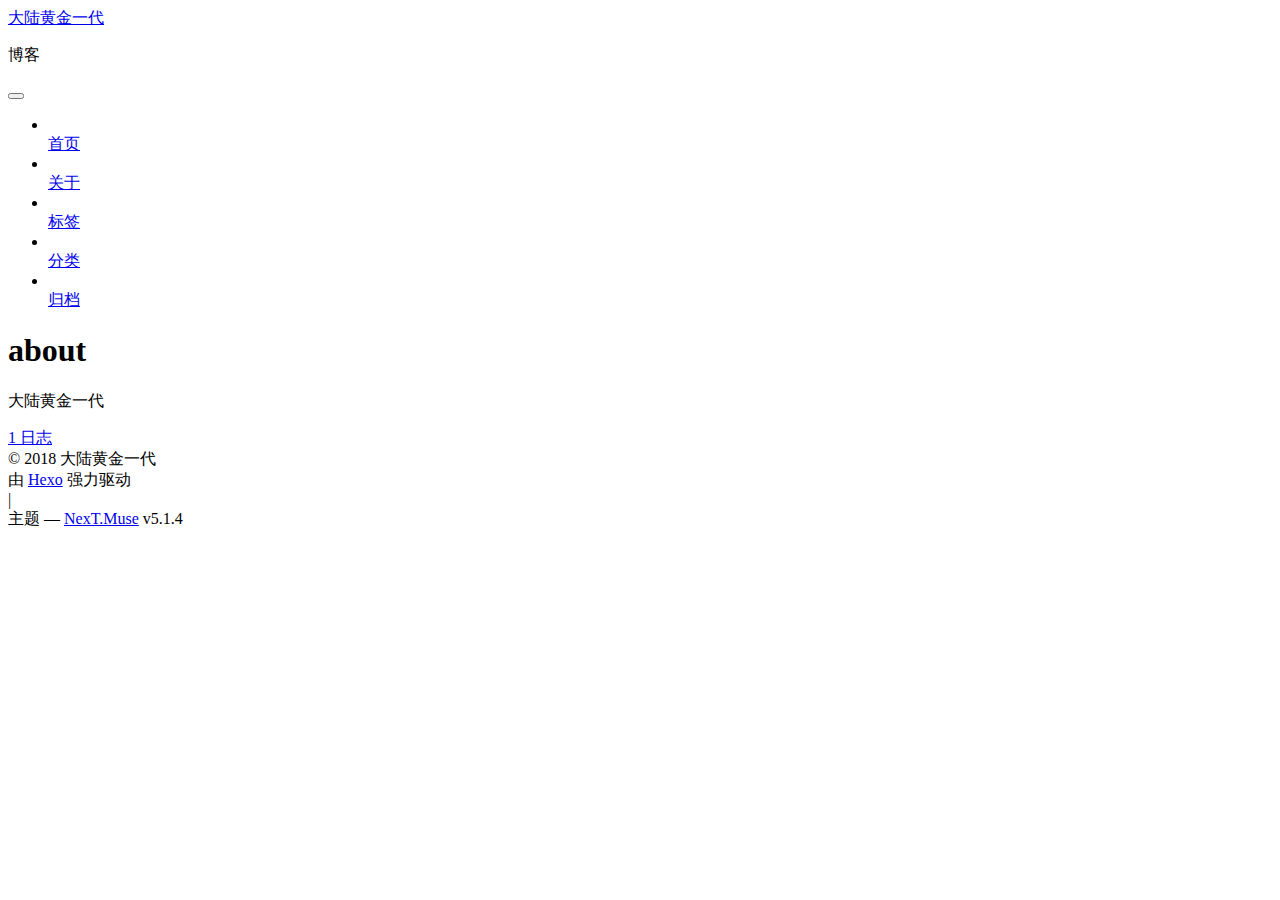
==== about/index.html @ c80b13ff "Site updated: 2018-07-17 23:58:43" ====
<!DOCTYPE html>



  


<html class="theme-next muse use-motion" lang="zh-Hans">
<head>
  <meta charset="UTF-8"/>
<meta http-equiv="X-UA-Compatible" content="IE=edge" />
<meta name="viewport" content="width=device-width, initial-scale=1, maximum-scale=1"/>
<meta name="theme-color" content="#222">









<meta http-equiv="Cache-Control" content="no-transform" />
<meta http-equiv="Cache-Control" content="no-siteapp" />
















  
  
  <link href="/blog/lib/fancybox/source/jquery.fancybox.css?v=2.1.5" rel="stylesheet" type="text/css" />







<link href="/blog/lib/font-awesome/css/font-awesome.min.css?v=4.6.2" rel="stylesheet" type="text/css" />

<link href="/blog/css/main.css?v=5.1.4" rel="stylesheet" type="text/css" />


  <link rel="apple-touch-icon" sizes="180x180" href="/blog/images/apple-touch-icon-next.png?v=5.1.4">


  <link rel="icon" type="image/png" sizes="32x32" href="/blog/images/favicon-32x32-next.png?v=5.1.4">


  <link rel="icon" type="image/png" sizes="16x16" href="/blog/images/favicon-16x16-next.png?v=5.1.4">


  <link rel="mask-icon" href="/blog/images/logo.svg?v=5.1.4" color="#222">





  <meta name="keywords" content="Hexo, NexT" />










<meta name="keywords" content="技术 产品 想法">
<meta property="og:type" content="website">
<meta property="og:title" content="about">
<meta property="og:url" content="https://be-gold-generation.github.io/about/index.html">
<meta property="og:site_name" content="大陆黄金一代">
<meta property="og:locale" content="zh-Hans">
<meta property="og:updated_time" content="2018-07-17T15:53:23.643Z">
<meta name="twitter:card" content="summary">
<meta name="twitter:title" content="about">



<script type="text/javascript" id="hexo.configurations">
  var NexT = window.NexT || {};
  var CONFIG = {
    root: '/blog/',
    scheme: 'Muse',
    version: '5.1.4',
    sidebar: {"position":"left","display":"post","offset":12,"b2t":false,"scrollpercent":false,"onmobile":false},
    fancybox: true,
    tabs: true,
    motion: {"enable":true,"async":false,"transition":{"post_block":"fadeIn","post_header":"slideDownIn","post_body":"slideDownIn","coll_header":"slideLeftIn","sidebar":"slideUpIn"}},
    duoshuo: {
      userId: '0',
      author: '博主'
    },
    algolia: {
      applicationID: '',
      apiKey: '',
      indexName: '',
      hits: {"per_page":10},
      labels: {"input_placeholder":"Search for Posts","hits_empty":"We didn't find any results for the search: ${query}","hits_stats":"${hits} results found in ${time} ms"}
    }
  };
</script>



  <link rel="canonical" href="https://be-gold-generation.github.io/about/"/>





  <title>about | 大陆黄金一代</title>
  








</head>

<body itemscope itemtype="http://schema.org/WebPage" lang="zh-Hans">

  
  
    
  

  <div class="container sidebar-position-left page-post-detail">
    <div class="headband"></div>

    <header id="header" class="header" itemscope itemtype="http://schema.org/WPHeader">
      <div class="header-inner"><div class="site-brand-wrapper">
  <div class="site-meta ">
    

    <div class="custom-logo-site-title">
      <a href="/blog/"  class="brand" rel="start">
        <span class="logo-line-before"><i></i></span>
        <span class="site-title">大陆黄金一代</span>
        <span class="logo-line-after"><i></i></span>
      </a>
    </div>
      
        <p class="site-subtitle">博客</p>
      
  </div>

  <div class="site-nav-toggle">
    <button>
      <span class="btn-bar"></span>
      <span class="btn-bar"></span>
      <span class="btn-bar"></span>
    </button>
  </div>
</div>

<nav class="site-nav">
  

  
    <ul id="menu" class="menu">
      
        
        <li class="menu-item menu-item-home">
          <a href="/blog/" rel="section">
            
              <i class="menu-item-icon fa fa-fw fa-home"></i> <br />
            
            首页
          </a>
        </li>
      
        
        <li class="menu-item menu-item-about">
          <a href="/blog/about/" rel="section">
            
              <i class="menu-item-icon fa fa-fw fa-user"></i> <br />
            
            关于
          </a>
        </li>
      
        
        <li class="menu-item menu-item-tags">
          <a href="/blog/tags/" rel="section">
            
              <i class="menu-item-icon fa fa-fw fa-tags"></i> <br />
            
            标签
          </a>
        </li>
      
        
        <li class="menu-item menu-item-categories">
          <a href="/blog/categories/" rel="section">
            
              <i class="menu-item-icon fa fa-fw fa-th"></i> <br />
            
            分类
          </a>
        </li>
      
        
        <li class="menu-item menu-item-archives">
          <a href="/blog/archives/" rel="section">
            
              <i class="menu-item-icon fa fa-fw fa-archive"></i> <br />
            
            归档
          </a>
        </li>
      

      
    </ul>
  

  
</nav>



 </div>
    </header>

    <main id="main" class="main">
      <div class="main-inner">
        <div class="content-wrap">
          <div id="content" class="content">
            

  <div id="posts" class="posts-expand">
    
    
    
    <div class="post-block page">
      <header class="post-header">

	<h1 class="post-title" itemprop="name headline">about</h1>



</header>

      
      
      
      <div class="post-body">
        
        
          
        
      </div>
      
      
      
    </div>
    
    
    
  </div>


          </div>
          


          

  



        </div>
        
          
  
  <div class="sidebar-toggle">
    <div class="sidebar-toggle-line-wrap">
      <span class="sidebar-toggle-line sidebar-toggle-line-first"></span>
      <span class="sidebar-toggle-line sidebar-toggle-line-middle"></span>
      <span class="sidebar-toggle-line sidebar-toggle-line-last"></span>
    </div>
  </div>

  <aside id="sidebar" class="sidebar">
    
    <div class="sidebar-inner">

      

      

      <section class="site-overview-wrap sidebar-panel sidebar-panel-active">
        <div class="site-overview">
          <div class="site-author motion-element" itemprop="author" itemscope itemtype="http://schema.org/Person">
            
              <p class="site-author-name" itemprop="name">大陆黄金一代</p>
              <p class="site-description motion-element" itemprop="description"></p>
          </div>

          <nav class="site-state motion-element">

            
              <div class="site-state-item site-state-posts">
              
                <a href="/blog/archives/">
              
                  <span class="site-state-item-count">1</span>
                  <span class="site-state-item-name">日志</span>
                </a>
              </div>
            

            

            

          </nav>

          

          

          
          

          
          

          

        </div>
      </section>

      

      

    </div>
  </aside>


        
      </div>
    </main>

    <footer id="footer" class="footer">
      <div class="footer-inner">
        <div class="copyright">&copy; <span itemprop="copyrightYear">2018</span>
  <span class="with-love">
    <i class="fa fa-user"></i>
  </span>
  <span class="author" itemprop="copyrightHolder">大陆黄金一代</span>

  
</div>


  <div class="powered-by">由 <a class="theme-link" target="_blank" href="https://hexo.io">Hexo</a> 强力驱动</div>



  <span class="post-meta-divider">|</span>



  <div class="theme-info">主题 &mdash; <a class="theme-link" target="_blank" href="https://github.com/iissnan/hexo-theme-next">NexT.Muse</a> v5.1.4</div>




        







        
      </div>
    </footer>

    
      <div class="back-to-top">
        <i class="fa fa-arrow-up"></i>
        
      </div>
    

    

  </div>

  

<script type="text/javascript">
  if (Object.prototype.toString.call(window.Promise) !== '[object Function]') {
    window.Promise = null;
  }
</script>









  












  
  
    <script type="text/javascript" src="/blog/lib/jquery/index.js?v=2.1.3"></script>
  

  
  
    <script type="text/javascript" src="/blog/lib/fastclick/lib/fastclick.min.js?v=1.0.6"></script>
  

  
  
    <script type="text/javascript" src="/blog/lib/jquery_lazyload/jquery.lazyload.js?v=1.9.7"></script>
  

  
  
    <script type="text/javascript" src="/blog/lib/velocity/velocity.min.js?v=1.2.1"></script>
  

  
  
    <script type="text/javascript" src="/blog/lib/velocity/velocity.ui.min.js?v=1.2.1"></script>
  

  
  
    <script type="text/javascript" src="/blog/lib/fancybox/source/jquery.fancybox.pack.js?v=2.1.5"></script>
  


  


  <script type="text/javascript" src="/blog/js/src/utils.js?v=5.1.4"></script>

  <script type="text/javascript" src="/blog/js/src/motion.js?v=5.1.4"></script>



  
  

  
  <script type="text/javascript" src="/blog/js/src/scrollspy.js?v=5.1.4"></script>
<script type="text/javascript" src="/blog/js/src/post-details.js?v=5.1.4"></script>



  


  <script type="text/javascript" src="/blog/js/src/bootstrap.js?v=5.1.4"></script>



  


  




	





  





  












  





  

  

  

  
  

  

  

  

</body>
</html>
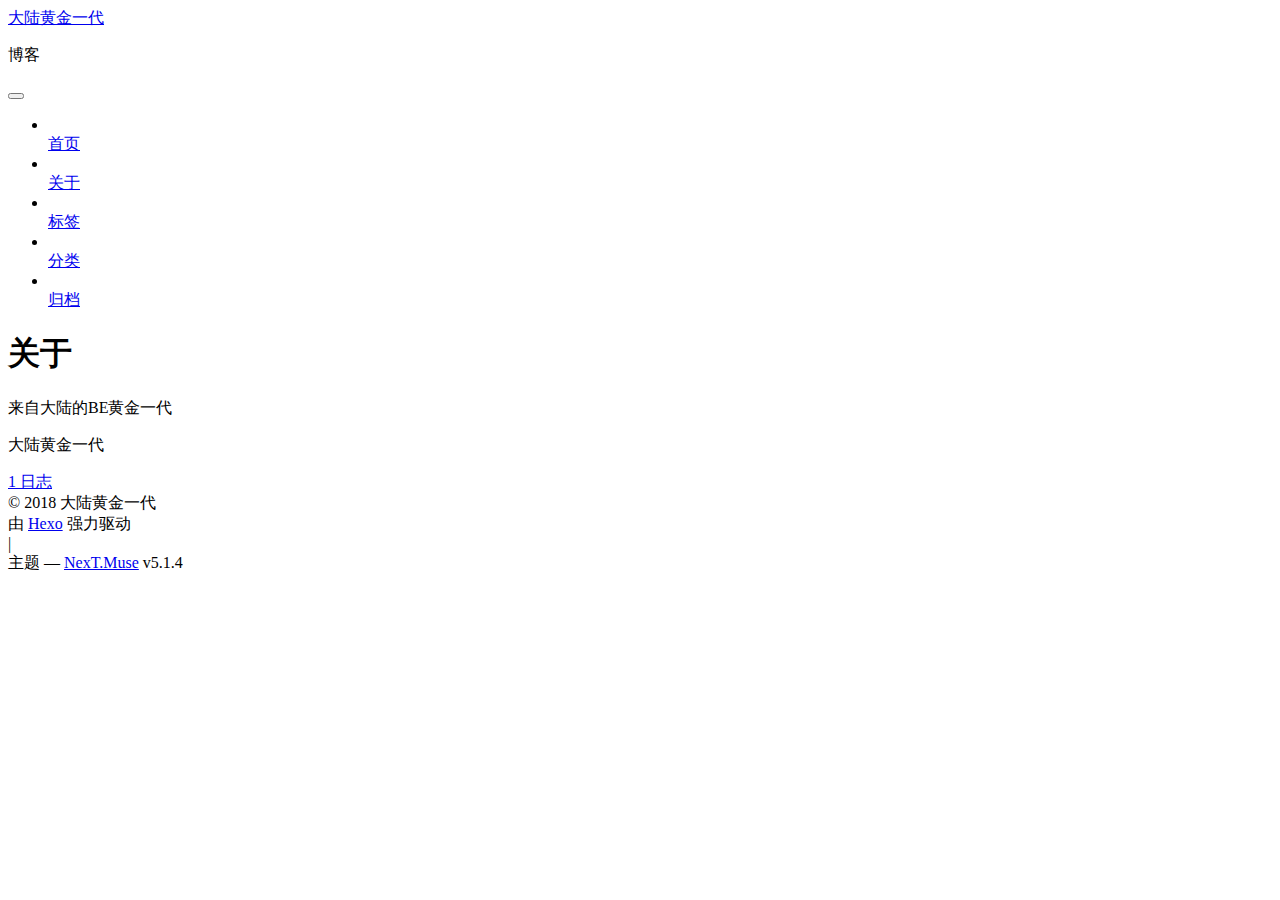
==== commit 74a38557: "Site updated: 2018-07-18 00:09:55" ====
--- a/about/index.html
+++ b/about/index.html
@@ -79,15 +79,18 @@
 
 
 
+<meta name="description" content="来自大陆的BE黄金一代">
 <meta name="keywords" content="技术 产品 想法">
 <meta property="og:type" content="website">
-<meta property="og:title" content="about">
+<meta property="og:title" content="关于">
 <meta property="og:url" content="https://be-gold-generation.github.io/about/index.html">
 <meta property="og:site_name" content="大陆黄金一代">
+<meta property="og:description" content="来自大陆的BE黄金一代">
 <meta property="og:locale" content="zh-Hans">
-<meta property="og:updated_time" content="2018-07-17T15:53:23.643Z">
+<meta property="og:updated_time" content="2018-07-17T16:06:34.703Z">
 <meta name="twitter:card" content="summary">
-<meta name="twitter:title" content="about">
+<meta name="twitter:title" content="关于">
+<meta name="twitter:description" content="来自大陆的BE黄金一代">
 
 
 
@@ -123,7 +126,7 @@
 
 
 
-  <title>about | 大陆黄金一代</title>
+  <title>关于 | 大陆黄金一代</title>
   
 
 
@@ -253,7 +256,7 @@
     <div class="post-block page">
       <header class="post-header">
 
-	<h1 class="post-title" itemprop="name headline">about</h1>
+	<h1 class="post-title" itemprop="name headline">关于</h1>
 
 
 
@@ -265,7 +268,8 @@
       <div class="post-body">
         
         
-          
+          <p>来自大陆的BE黄金一代</p>
+
         
       </div>
       
@@ -283,10 +287,6 @@
 
 
           
-
-  
-
-
 
         </div>
         
@@ -500,6 +500,14 @@
 
   
 
+    
+      <script id="dsq-count-scr" src="https://.disqus.com/count.js" async></script>
+    
+
+    
+
+  
+
 
 
 
